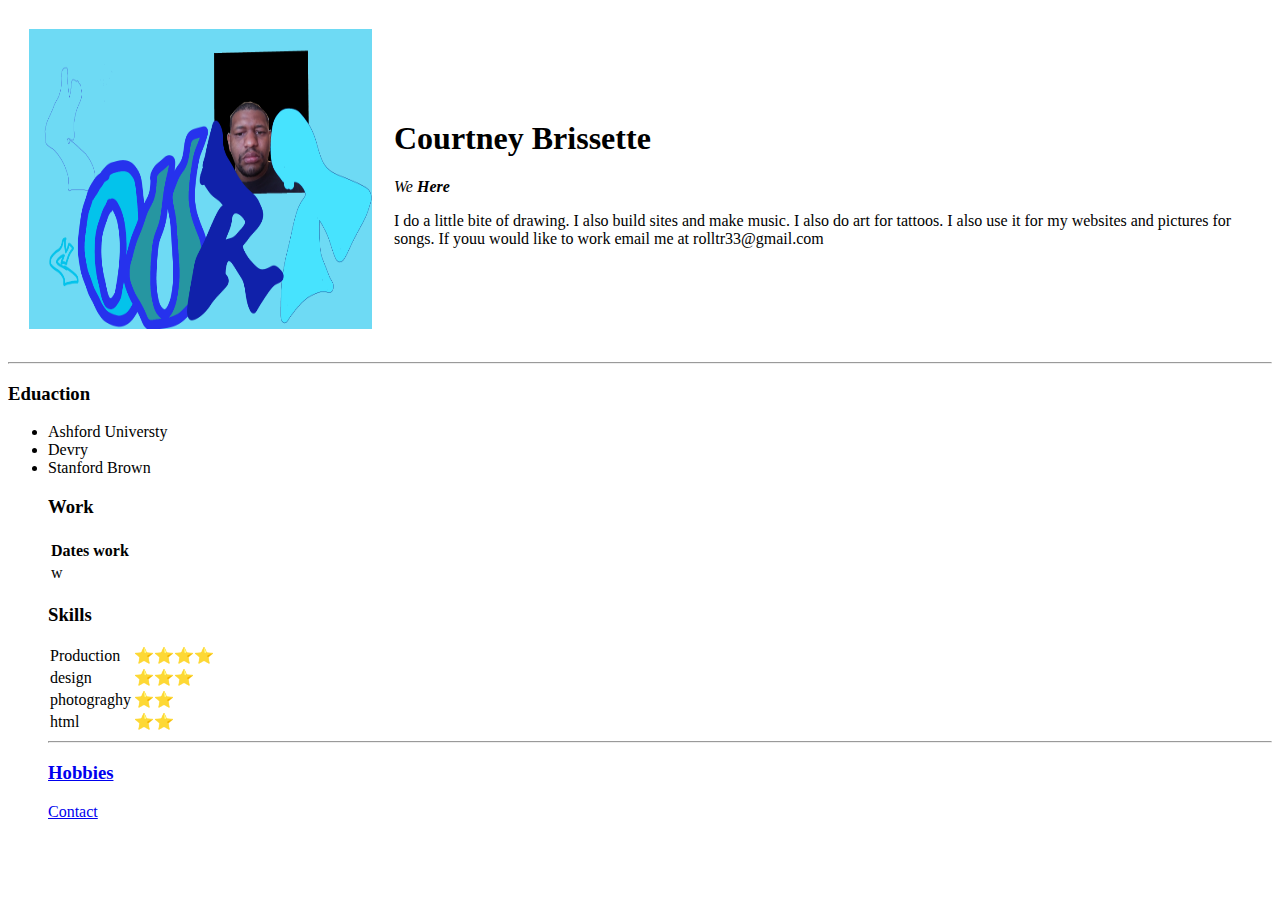
==== branches/courtney/index.html @ aa7f9b2d "h" ====
<!DOCTYPE html>
<html>

<head>
  <meta charset="utf-8">
  <title>💙Courntey's personal Site💙</title>
</head>
<link rel=“stylesheet”>
<body class="g">
  <table cellspacing="20">
    <tr>
     <td><img src="Images/Artboard 1.png"  height="300px" width="343px" alt="Porfile design picture" /></td>
      <td>
        <h1>Courtney Brissette</h1>
        <p><em>We <strong>Here</strong></em></p>
        <p>I do a little bite of drawing. I also build sites and make music. I also do art for tattoos. I also use it for my websites and pictures for songs. If youu would like to work email me at rolltr33@gmail.com</p>
      </td>
    </tr>
  </table>




  <hr/>
  <h3>Eduaction</h3>
  <p>
  <ul>
    <li>Ashford Universty</li>
    <li>Devry</li>
    <li>Stanford Brown</li>
    <h3>Work</h3><table><thead><tr>

    </tr><th>Dates

    </th>
      <th>work

      </th>
    </thead> <tbody>
      <td>w

      </td>
    </tbody>

    </table>
    <h3>Skills</h3>
    <table cellspacing="1">
      <tr>

        <td>Production </td>
        <td>⭐⭐⭐⭐</td>


      </tr>
      <tr>
        <td>design</td>
        <td>
          ⭐⭐⭐
        </td>
      </tr>
      <tr>
        <td>photograghy
        </td><td>⭐⭐
        </td>
      </tr><tr>
        <td>
          html
        </td> <td>
          ⭐⭐
        </td>

      </tr>
    </table>
    <hr />
    <h3><a href="Hobbies.html">Hobbies</h3> <a href="Contact.html">Contact</a></p>

</body>

</html>
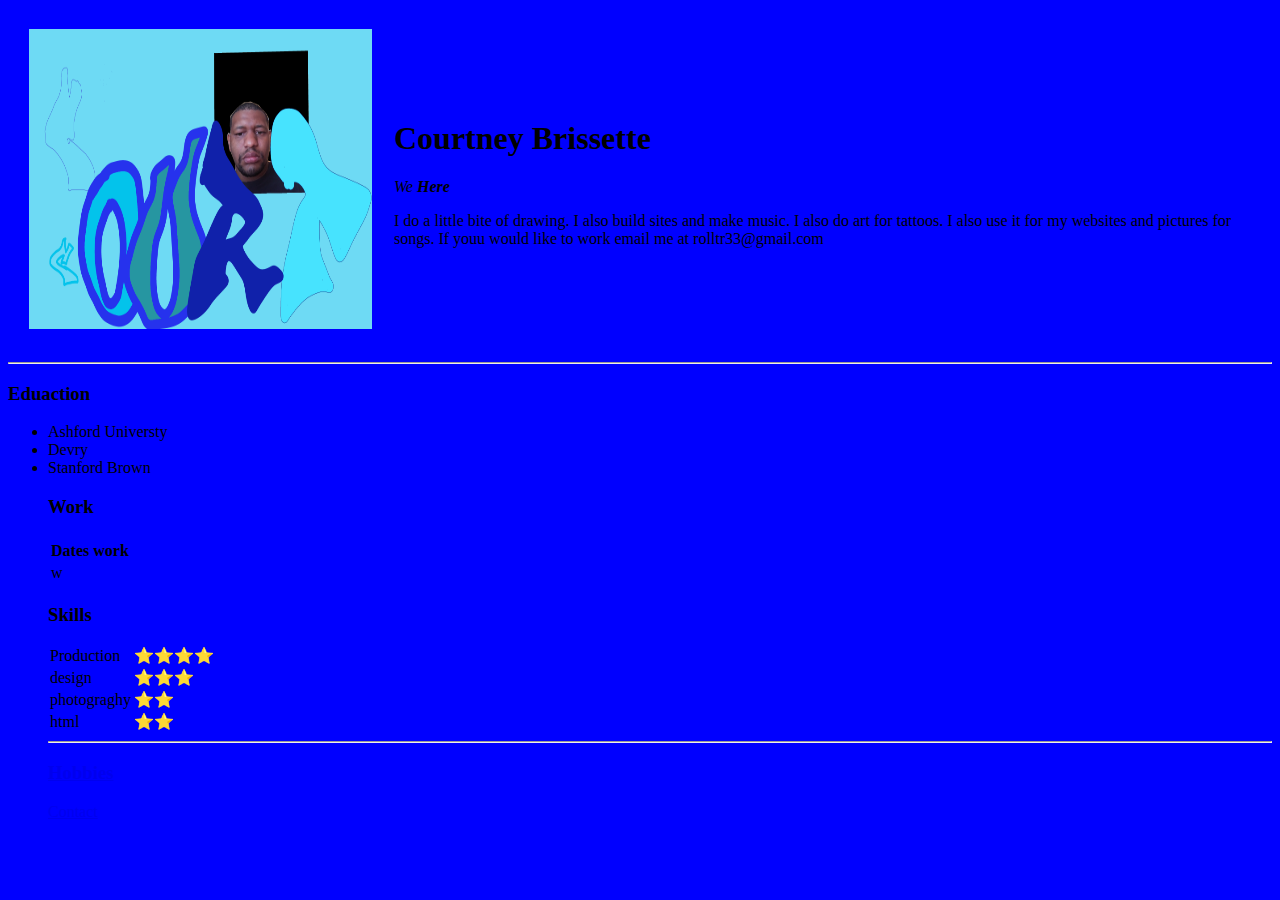
==== commit 2549386b: "u" ====
--- a/branches/courtney/index.html
+++ b/branches/courtney/index.html
@@ -5,8 +5,8 @@
   <meta charset="utf-8">
   <title>💙Courntey's personal Site💙</title>
 </head>
-<link rel=“stylesheet”>
-<body class="g">
+<link rel=“stylesheet” href="/trunk/styles.css">
+<body style="background-color: blue;">
   <table cellspacing="20">
     <tr>
      <td><img src="Images/Artboard 1.png"  height="300px" width="343px" alt="Porfile design picture" /></td>
--- a/trunk/styles.css
+++ b/trunk/styles.css
@@ -0,0 +1,4 @@
+.h1{ text-align: center;};
+.g{color: #581648;}
+.h1{color:blue;};
+.li{color:aquamarine;};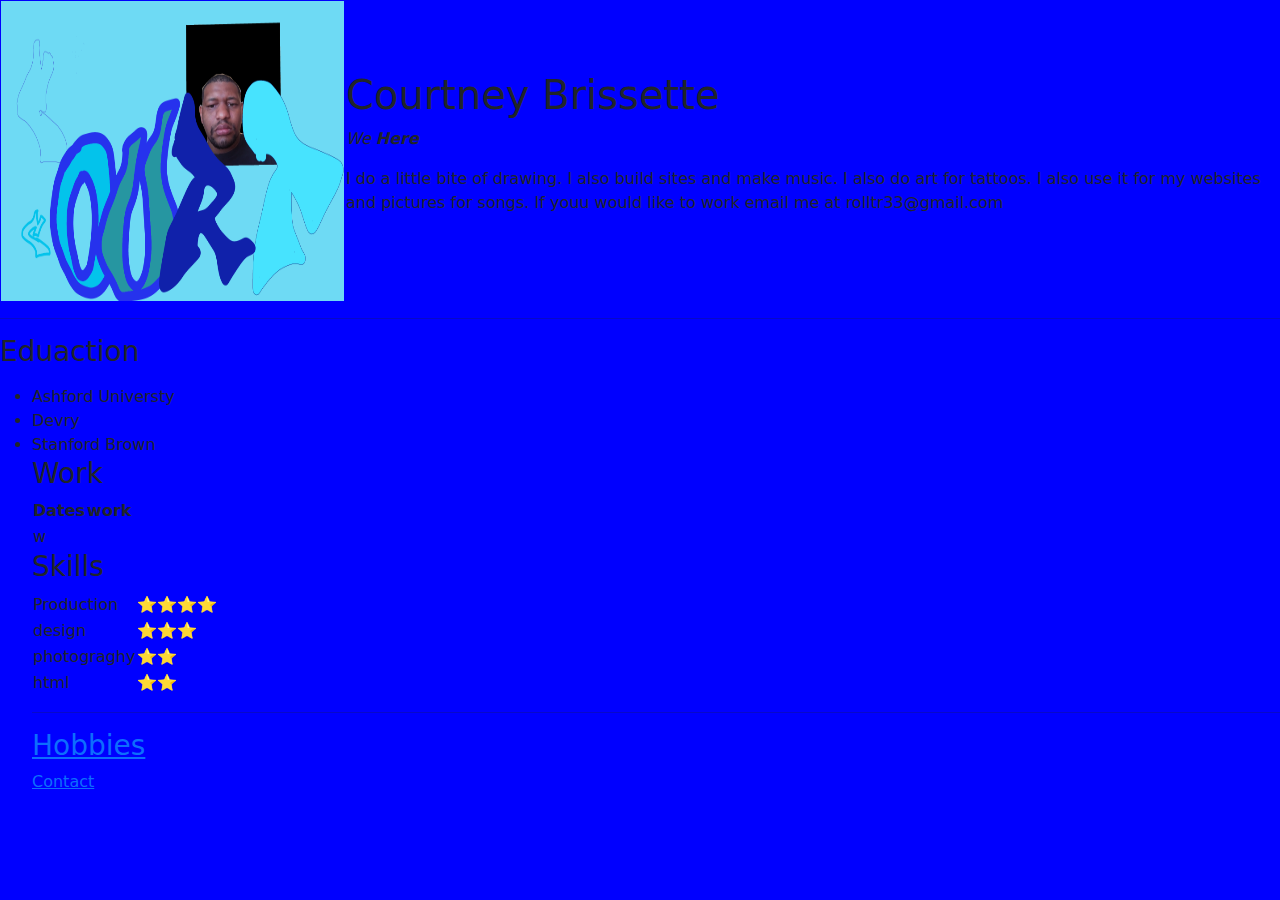
==== commit 76ddc6ca: "h" ====
--- a/branches/courtney/index.html
+++ b/branches/courtney/index.html
@@ -2,14 +2,13 @@
 <html>
 
 <head>
-  <meta charset="utf-8">
+  <meta charset="utf-8"> <link href="https://cdn.jsdelivr.net/npm/bootstrap@5.3.3/dist/css/bootstrap.min.css" rel="stylesheet" integrity="sha384-QWTKZyjpPEjISv5WaRU9OFeRpok6YctnYmDr5pNlyT2bRjXh0JMhjY6hW+ALEwIH" crossorigin="anonymous">
   <title>💙Courntey's personal Site💙</title>
-</head>
-<link rel=“stylesheet” href="/trunk/styles.css">
+
 <body style="background-color: blue;">
   <table cellspacing="20">
     <tr>
-     <td><img src="Images/Artboard 1.png"  height="300px" width="343px" alt="Porfile design picture" /></td>
+     <td><img src="Images/Artboard 1.png" class="b"  height="300px" width="343px" alt="Porfile design picture" /></td>
       <td>
         <h1>Courtney Brissette</h1>
         <p><em>We <strong>Here</strong></em></p>
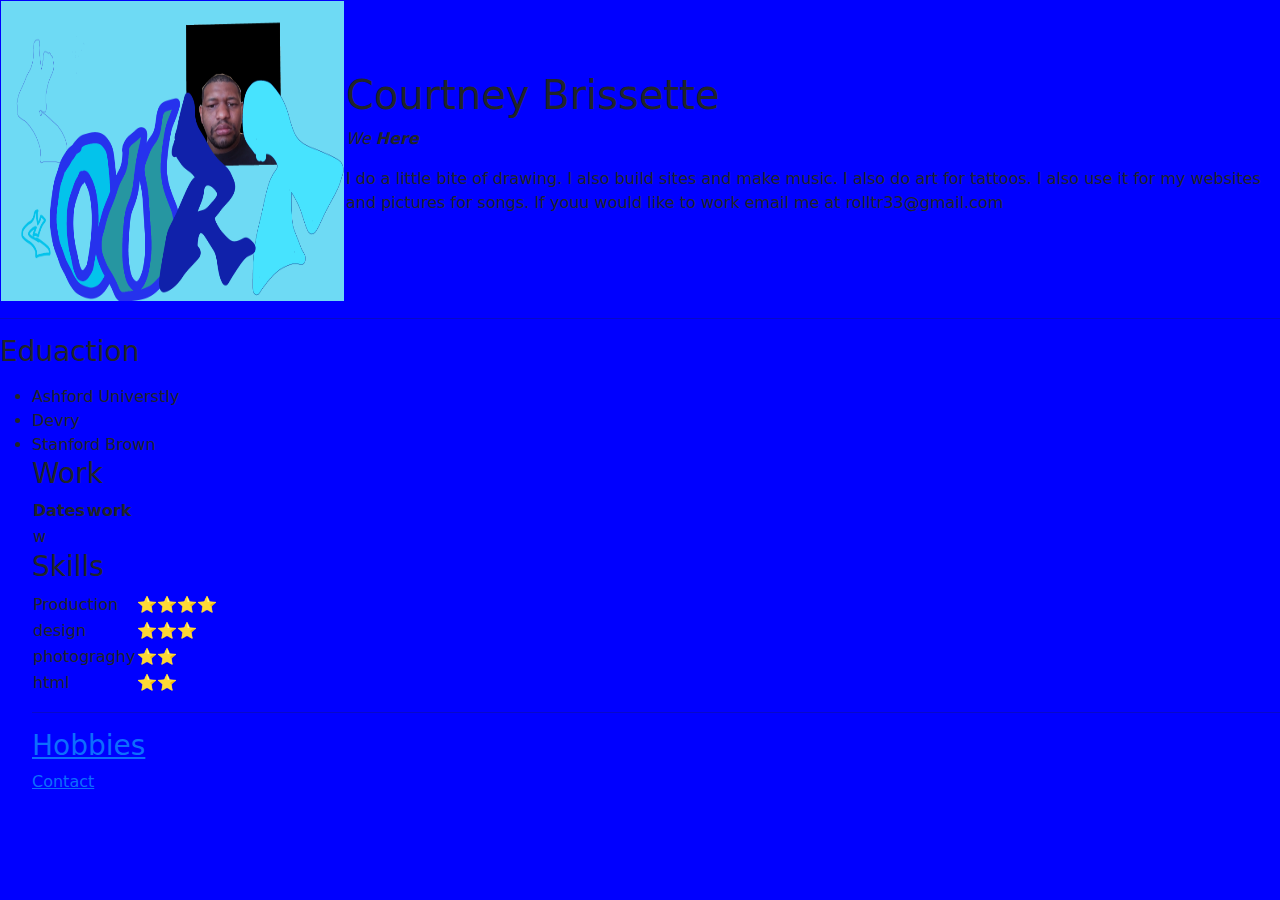
==== commit 087e1b96: "mt" ====
--- a/branches/courtney/index.html
+++ b/branches/courtney/index.html
@@ -24,7 +24,7 @@
   <h3>Eduaction</h3>
   <p>
   <ul>
-    <li>Ashford Universty</li>
+    <li>Ashford UniverstIy</li>
     <li>Devry</li>
     <li>Stanford Brown</li>
     <h3>Work</h3><table><thead><tr>
